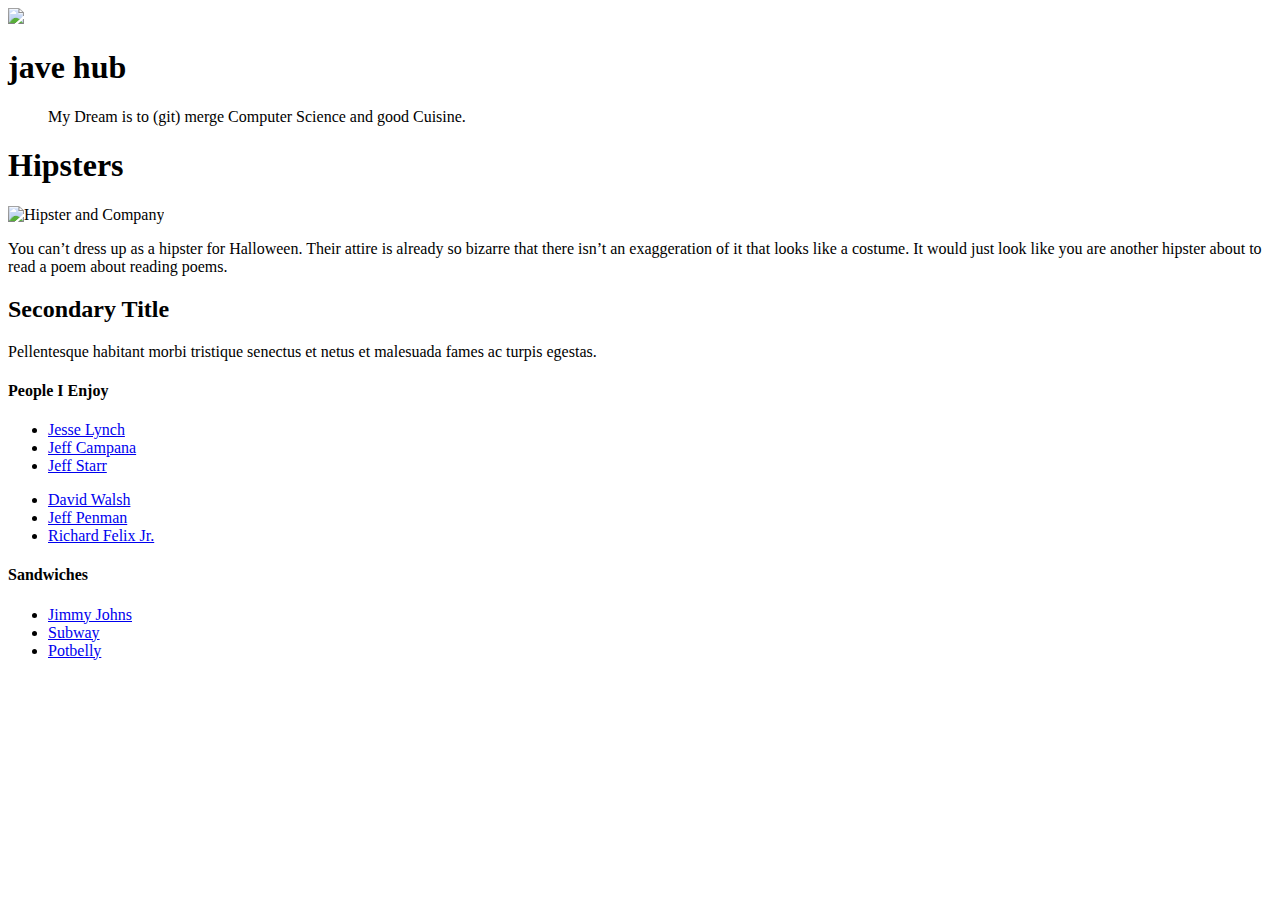
==== index.html @ 905a61ca "first commit" ====
<!DOCTYPE HTML>
<html>

<head>
    <meta charset="UTF-8">
    <meta name="viewport" content="width=device-width, initial-scale=1, shrink-to-fit=no">

	<title>jave hub</title>
    
    <!-- Bootstrap CSS -->
    <link rel="stylesheet" href="https://stackpath.bootstrapcdn.com/bootstrap/4.2.1/css/bootstrap.min.css" integrity="sha384-GJzZqFGwb1QTTN6wy59ffF1BuGJpLSa9DkKMp0DgiMDm4iYMj70gZWKYbI706tWS" crossorigin="anonymous">

    <link rel="stylesheet" href="css/main.css" />
</head>

<body id="home">

    <!--HEADER-->
	<header>
        <div class="container">
            <div class="row">
                <div class="col-sm-12">
                    <img src="img/sfondo_3.png" class="img-fluid" id="header-background">
                    <div class="row">
                        <div class="col">
                            <h1 class="display-3 text-center">jave hub</h1>
                            <blockquote class="blockquote">
                                <p class="mb-0">My Dream is to (git) merge Computer Science and good Cuisine.</p>
                            </blockquote>
                        </div>
                    </div>
                </div>
            </div>
        </div>
	</header>

	<section class="container">

		<article>
			<h1>Hipsters</h1>

			<img src="//chriscoyier.net/images/hipster.jpg" alt="Hipster and Company" height="120" width="570" />

			<p>You can&#8217;t dress up as a hipster for Halloween. Their attire is already so bizarre that there isn&#8217;t an
			exaggeration of it that looks like a costume. It would just look like you are another hipster about to read a poem about reading poems.</p>

			<h2>Secondary Title</h2>
			<p>Pellentesque habitant morbi tristique senectus et netus et malesuada fames ac turpis egestas.</p>
		</article>

		<article>
			<!-- Additional Article -->
		</article>

	</section>


	<footer class="container">
		<h4>People I Enjoy</h4>
		<ul class="col">
			<li><a href="http://fastfoodreviewed.com">Jesse Lynch</a></li>
			<li><a href="http://jeffcampana.com">Jeff Campana</a></li>
			<li><a href="http://perishablepress.com">Jeff Starr</a></li>
		</ul>
		<ul class="col">
			<li><a href="http://davidwalsh.name">David Walsh</a></li>
			<li><a href="http://thestrategicretreat.com">Jeff Penman</a></li>
			<li><a href="http://http://shiftedfrequency.com">Richard Felix Jr.</a></li>
		</ul>

		<h4>Sandwiches</h4>
		<ul class="col container" id="sandwich-list">
			<li><a href="http://jimmyjohns.com">Jimmy Johns</a></li>
			<li><a href="http://subway.com">Subway</a></li>
			<li><a href="http://potbelly.com">Potbelly</a></li>
		</ul>

	</footer>

	<!-- jQuery first, then Popper.js, then Bootstrap JS -->
    <script src="https://code.jquery.com/jquery-3.3.1.slim.min.js" integrity="sha384-q8i/X+965DzO0rT7abK41JStQIAqVgRVzpbzo5smXKp4YfRvH+8abtTE1Pi6jizo" crossorigin="anonymous"></script>
    <script src="https://cdnjs.cloudflare.com/ajax/libs/popper.js/1.14.6/umd/popper.min.js" integrity="sha384-wHAiFfRlMFy6i5SRaxvfOCifBUQy1xHdJ/yoi7FRNXMRBu5WHdZYu1hA6ZOblgut" crossorigin="anonymous"></script>
    <script src="https://stackpath.bootstrapcdn.com/bootstrap/4.2.1/js/bootstrap.min.js" integrity="sha384-B0UglyR+jN6CkvvICOB2joaf5I4l3gm9GU6Hc1og6Ls7i6U/mkkaduKaBhlAXv9k" crossorigin="anonymous"></script>
  
</body>

</html>
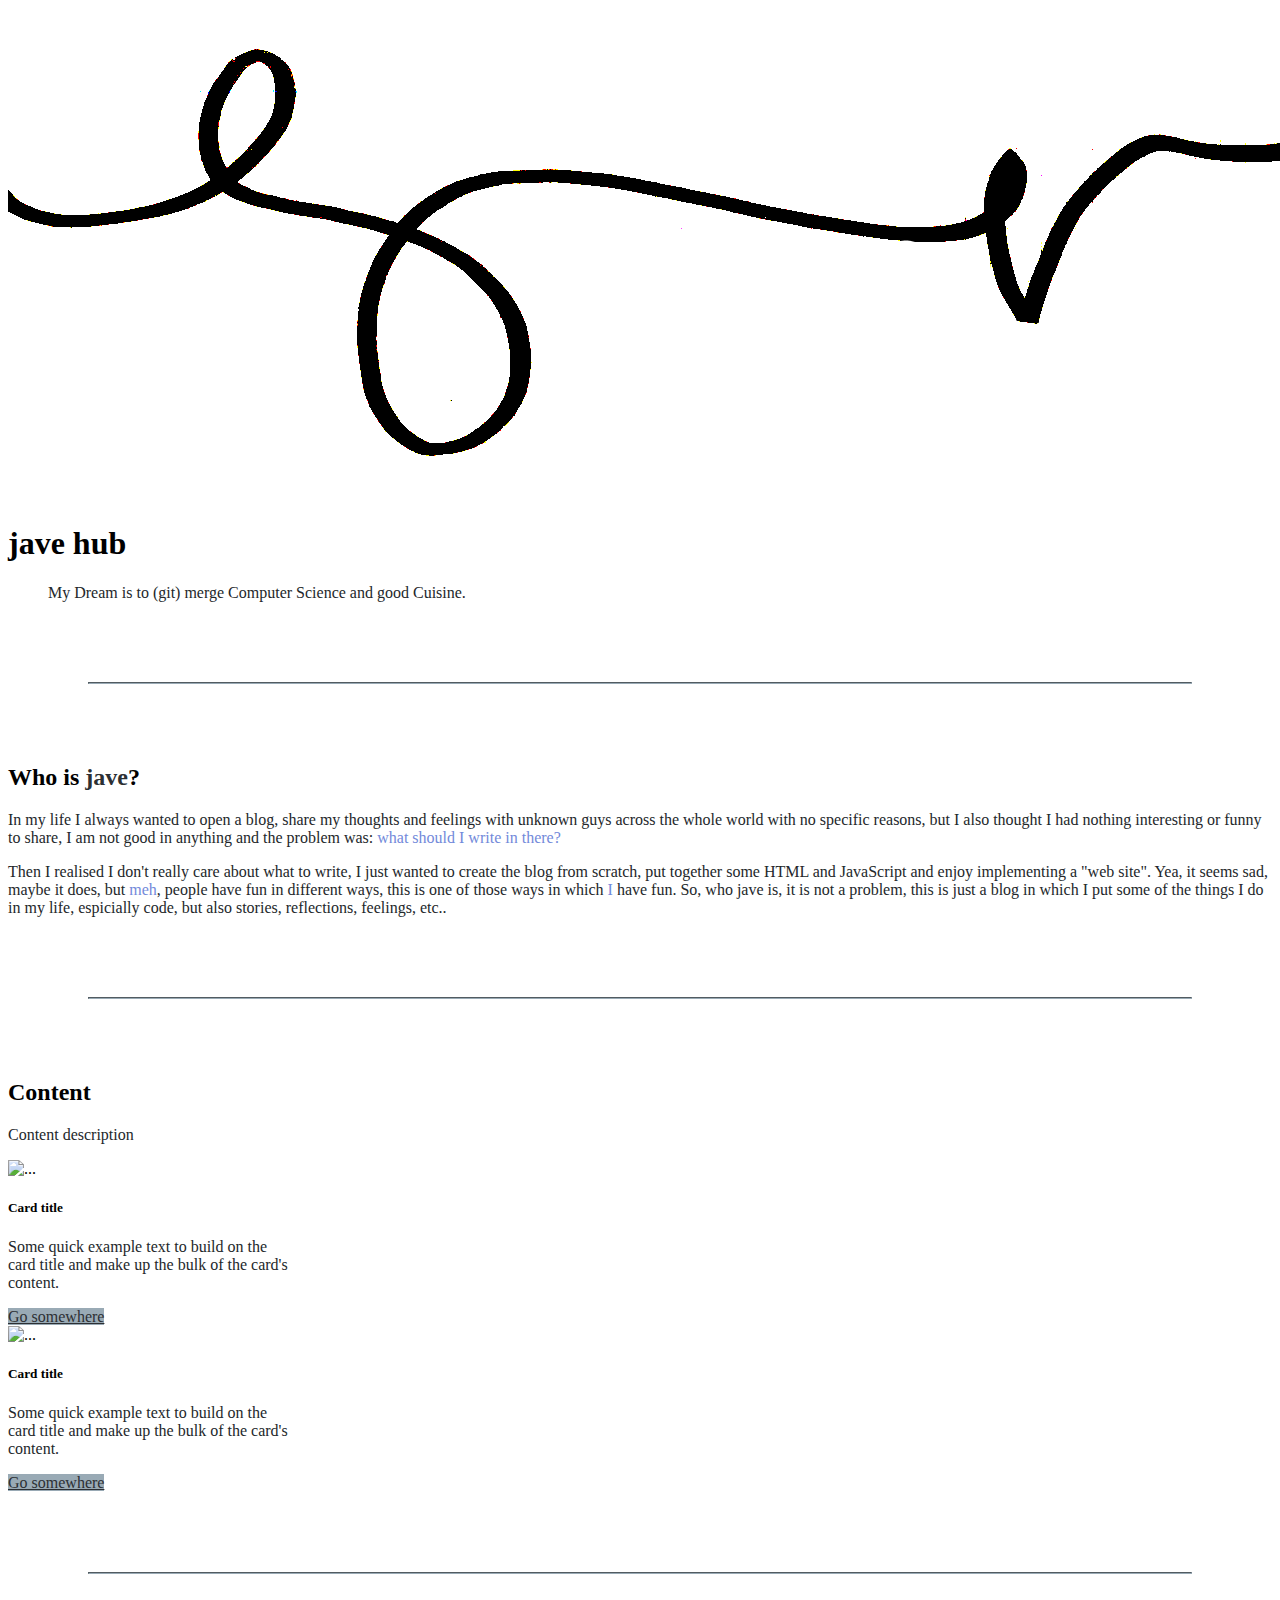
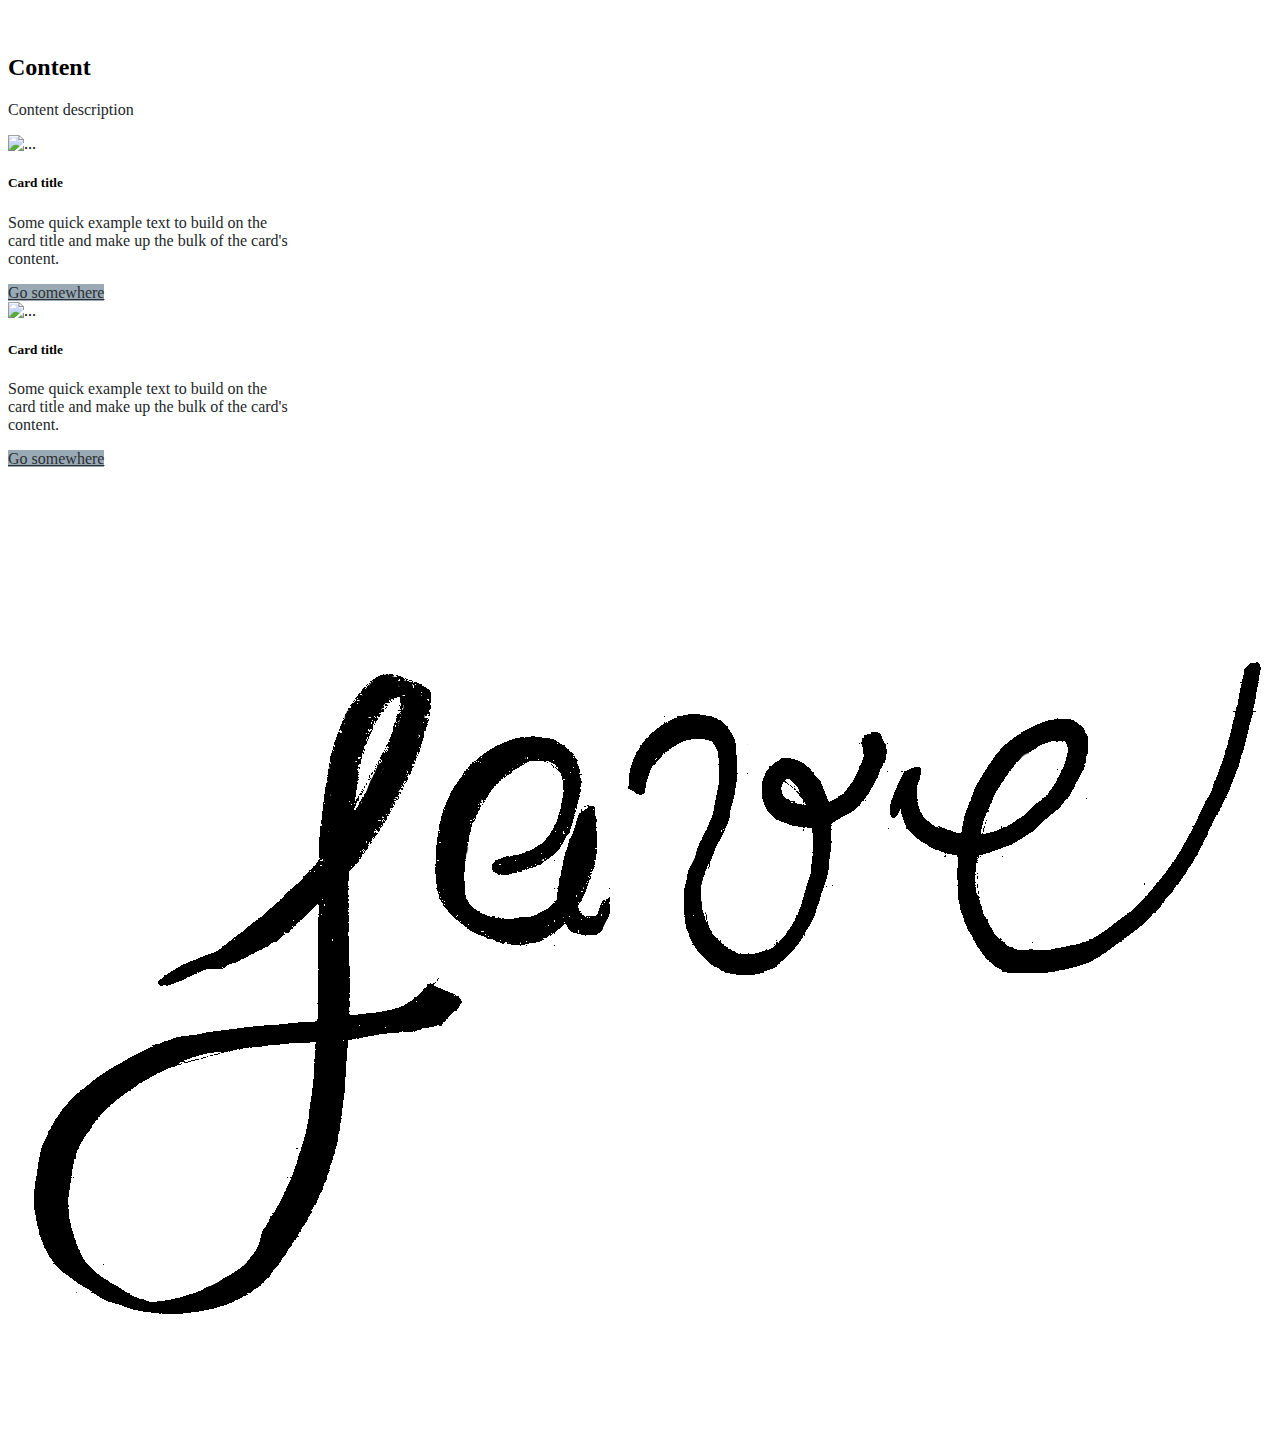
==== commit 103d9f3e: "fixed mock-up front page" ====
--- a/index.html
+++ b/index.html
@@ -25,56 +25,113 @@
                         <div class="col">
                             <h1 class="display-3 text-center">jave hub</h1>
                             <blockquote class="blockquote">
-                                <p class="mb-0">My Dream is to (git) merge Computer Science and good Cuisine.</p>
+                                <p class="mb-0 text-center">My Dream is to (git) merge Computer Science and good Cuisine.</p>
                             </blockquote>
+                        </div>
+                    </div>
+                    <hr/>
+                </div>
+            </div>
+        </div>
+    </header>
+    
+    <!--Main BODY-->
+	<section class="container">
+
+        <!--first, description-->
+        <div class="row" id="first-paragraph">
+            <div class="col-sm-12">
+                <article>
+                    <h2>Who is <span style="color:var(--accent-color)">jave</span>?</h2>
+        
+                    <p>
+                        In my life I always wanted to open a blog, share my thoughts and feelings with unknown guys across the whole world with no
+                        specific reasons, but I also thought I had nothing interesting or funny to share, I am not good in anything and the problem was:
+                        <span style="color:var(--highlight-color)"n>what should I write in there?</span>
+                    </p>
+                    <p>
+                        Then I realised I don't really care about what to write, I just wanted to create the blog from scratch, put together some
+                        HTML and JavaScript and enjoy implementing a "web site". Yea, it seems sad, maybe it does, but <span style="color:var(--highlight-color)"n>meh</span>,
+                        people have fun in different ways, this is one of those ways in which  <span style="color:var(--highlight-color)"n>I</span> have fun.
+                        So, who jave is, it is not a problem, this is just a blog in which I put some of the things I do in my life, espicially code, but also stories, reflections, feelings, etc.. 
+                    </p>
+        
+                </article>
+            </div>
+        </div>
+
+        <!--SECOND-->
+        <div class="row" id="second-paragraph">
+            <div class="col-sm-12">
+                <hr/>
+                <h2>Content</h2>
+                <p>
+                    Content description
+                </p>
+            </div>
+            <div class="col">
+                <div class="card" style="width: 18rem;">
+                    <img src="..." class="card-img-top" alt="...">
+                    <div class="card-body">
+                        <h5 class="card-title">Card title</h5>
+                        <p class="card-text">Some quick example text to build on the card title and make up the bulk of the card's content.</p>
+                        <a href="#" class="btn btn-primary custom-button">Go somewhere</a>
+                    </div>
+                </div>
+            </div>
+            <div class="col">
+                <div class="card" style="width: 18rem;">
+                    <img src="..." class="card-img-top" alt="...">
+                    <div class="card-body">
+                        <h5 class="card-title">Card title</h5>
+                        <p class="card-text">Some quick example text to build on the card title and make up the bulk of the card's content.</p>
+                        <a href="#" class="btn btn-primary  custom-button">Go somewhere</a>
+                    </div>
+                </div>
+            </div>
+        </div>
+
+        <!--THIRD-->
+        <div class="row" id="third-paragraph">
+                <div class="col-sm-12">
+                    <hr/>
+                    <h2>Content</h2>
+                    <p>
+                        Content description
+                    </p>
+                </div>
+                <div class="col">
+                    <div class="card" style="width: 18rem;">
+                        <img src="..." class="card-img-top" alt="...">
+                        <div class="card-body">
+                            <h5 class="card-title">Card title</h5>
+                            <p class="card-text">Some quick example text to build on the card title and make up the bulk of the card's content.</p>
+                            <a href="#" class="btn btn-primary custom-button">Go somewhere</a>
+                        </div>
+                    </div>
+                </div>
+                <div class="col">
+                    <div class="card" style="width: 18rem;">
+                        <img src="..." class="card-img-top" alt="...">
+                        <div class="card-body">
+                            <h5 class="card-title">Card title</h5>
+                            <p class="card-text">Some quick example text to build on the card title and make up the bulk of the card's content.</p>
+                            <a href="#" class="btn btn-primary  custom-button">Go somewhere</a>
                         </div>
                     </div>
                 </div>
             </div>
-        </div>
-	</header>
 
-	<section class="container">
-
-		<article>
-			<h1>Hipsters</h1>
-
-			<img src="//chriscoyier.net/images/hipster.jpg" alt="Hipster and Company" height="120" width="570" />
-
-			<p>You can&#8217;t dress up as a hipster for Halloween. Their attire is already so bizarre that there isn&#8217;t an
-			exaggeration of it that looks like a costume. It would just look like you are another hipster about to read a poem about reading poems.</p>
-
-			<h2>Secondary Title</h2>
-			<p>Pellentesque habitant morbi tristique senectus et netus et malesuada fames ac turpis egestas.</p>
-		</article>
-
-		<article>
-			<!-- Additional Article -->
-		</article>
-
+       
 	</section>
 
 
 	<footer class="container">
-		<h4>People I Enjoy</h4>
-		<ul class="col">
-			<li><a href="http://fastfoodreviewed.com">Jesse Lynch</a></li>
-			<li><a href="http://jeffcampana.com">Jeff Campana</a></li>
-			<li><a href="http://perishablepress.com">Jeff Starr</a></li>
-		</ul>
-		<ul class="col">
-			<li><a href="http://davidwalsh.name">David Walsh</a></li>
-			<li><a href="http://thestrategicretreat.com">Jeff Penman</a></li>
-			<li><a href="http://http://shiftedfrequency.com">Richard Felix Jr.</a></li>
-		</ul>
-
-		<h4>Sandwiches</h4>
-		<ul class="col container" id="sandwich-list">
-			<li><a href="http://jimmyjohns.com">Jimmy Johns</a></li>
-			<li><a href="http://subway.com">Subway</a></li>
-			<li><a href="http://potbelly.com">Potbelly</a></li>
-		</ul>
-
+        <div class="row">
+            <div class="col-md-4 offset-4">
+                    <img src="img/jave.png" class="img-fluid">
+            </div>
+        </div>
 	</footer>
 
 	<!-- jQuery first, then Popper.js, then Bootstrap JS -->
--- a/css/main.css
+++ b/css/main.css
@@ -0,0 +1,39 @@
+/* Some variables */
+:root {
+
+    /* Color Palette */ 
+    --main-color:  #23272a;
+    --background-color:  #ffffff;
+    --secondary-color:  #99aab5;
+    --highlight-color: #7289da;
+    --accent-color:  #2c2f33;
+}
+
+
+/* Main Classes */
+body{
+    background-color: var(--background-color);
+}
+
+p{
+    color: var(--main-color);
+}
+
+hr{
+    margin: 5em;
+    border-color: var(--secondary-color);
+}
+
+
+
+/* header */
+#header-background{
+    z-index: 1000;
+}
+
+/* custom button*/
+.custom-button{
+    background: var(--secondary-color);
+    border-color: var(--secondary-color);
+    color: var(--accent-color)
+}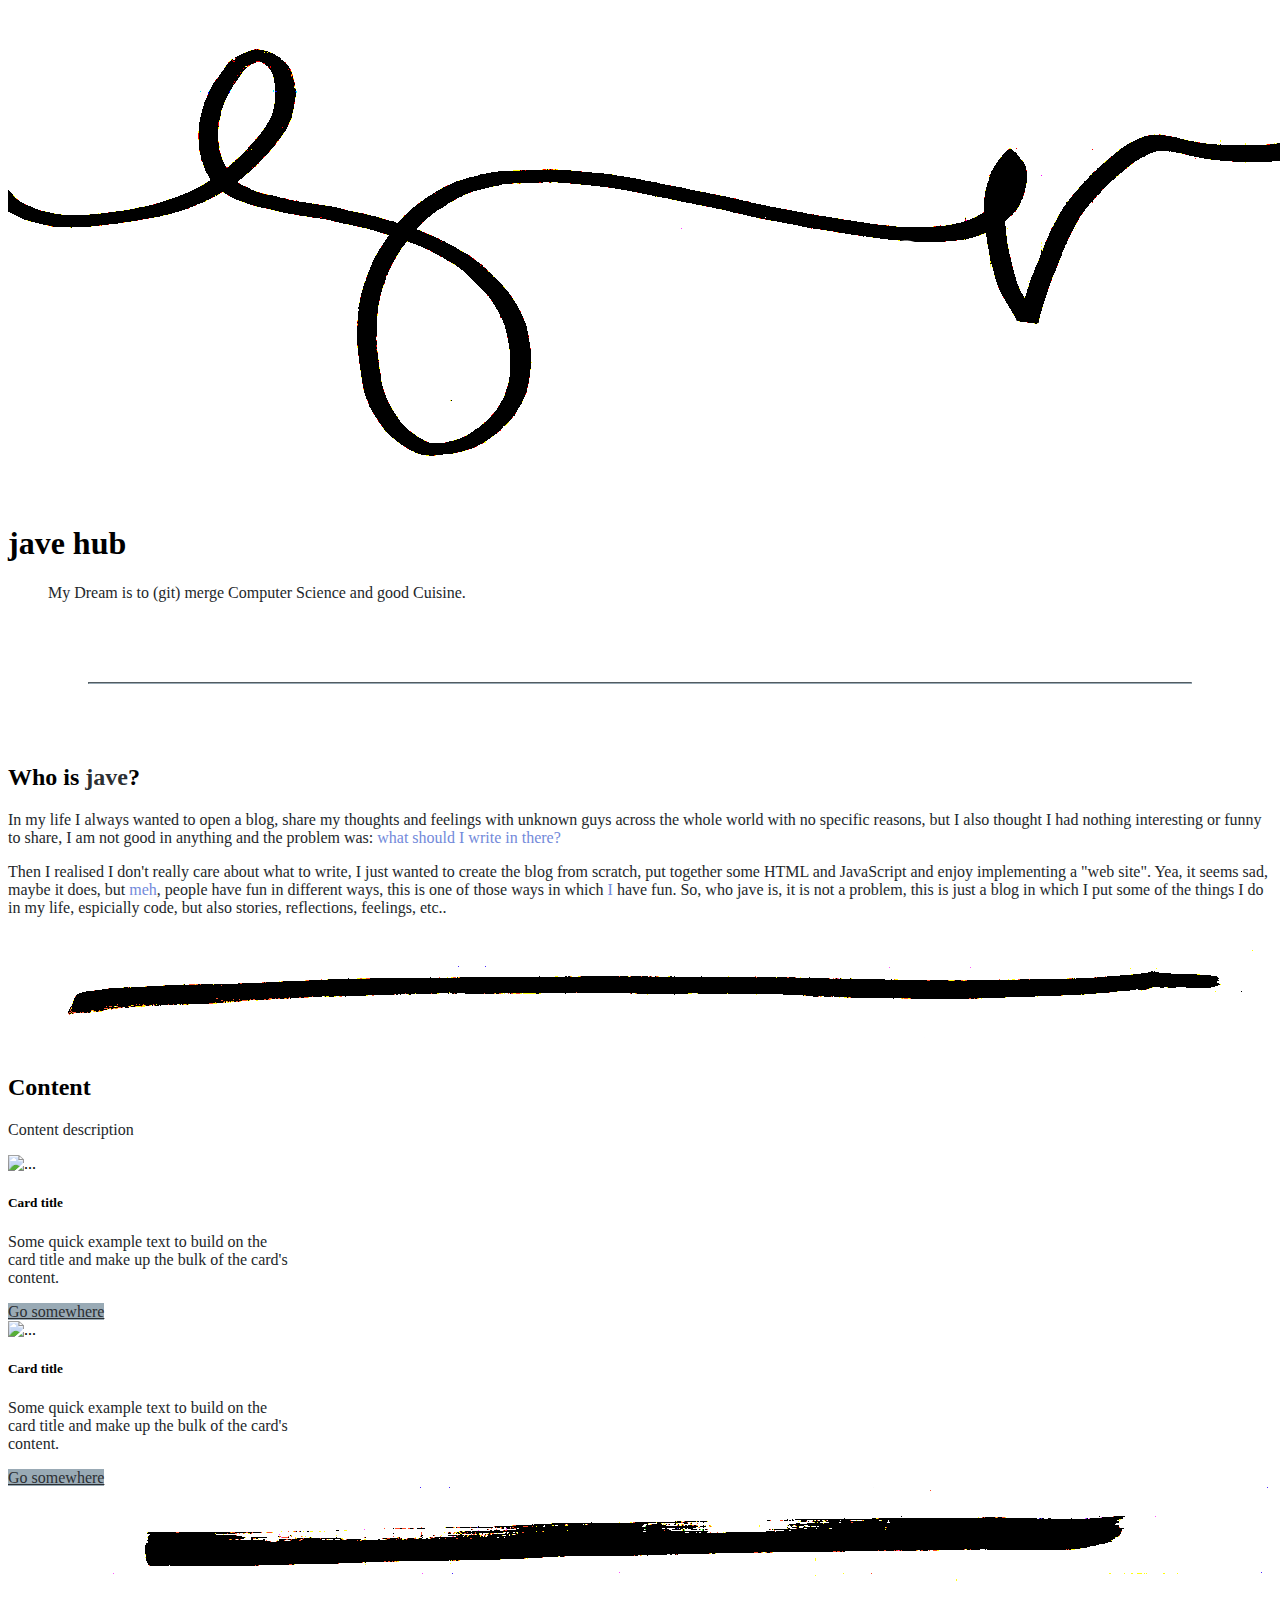
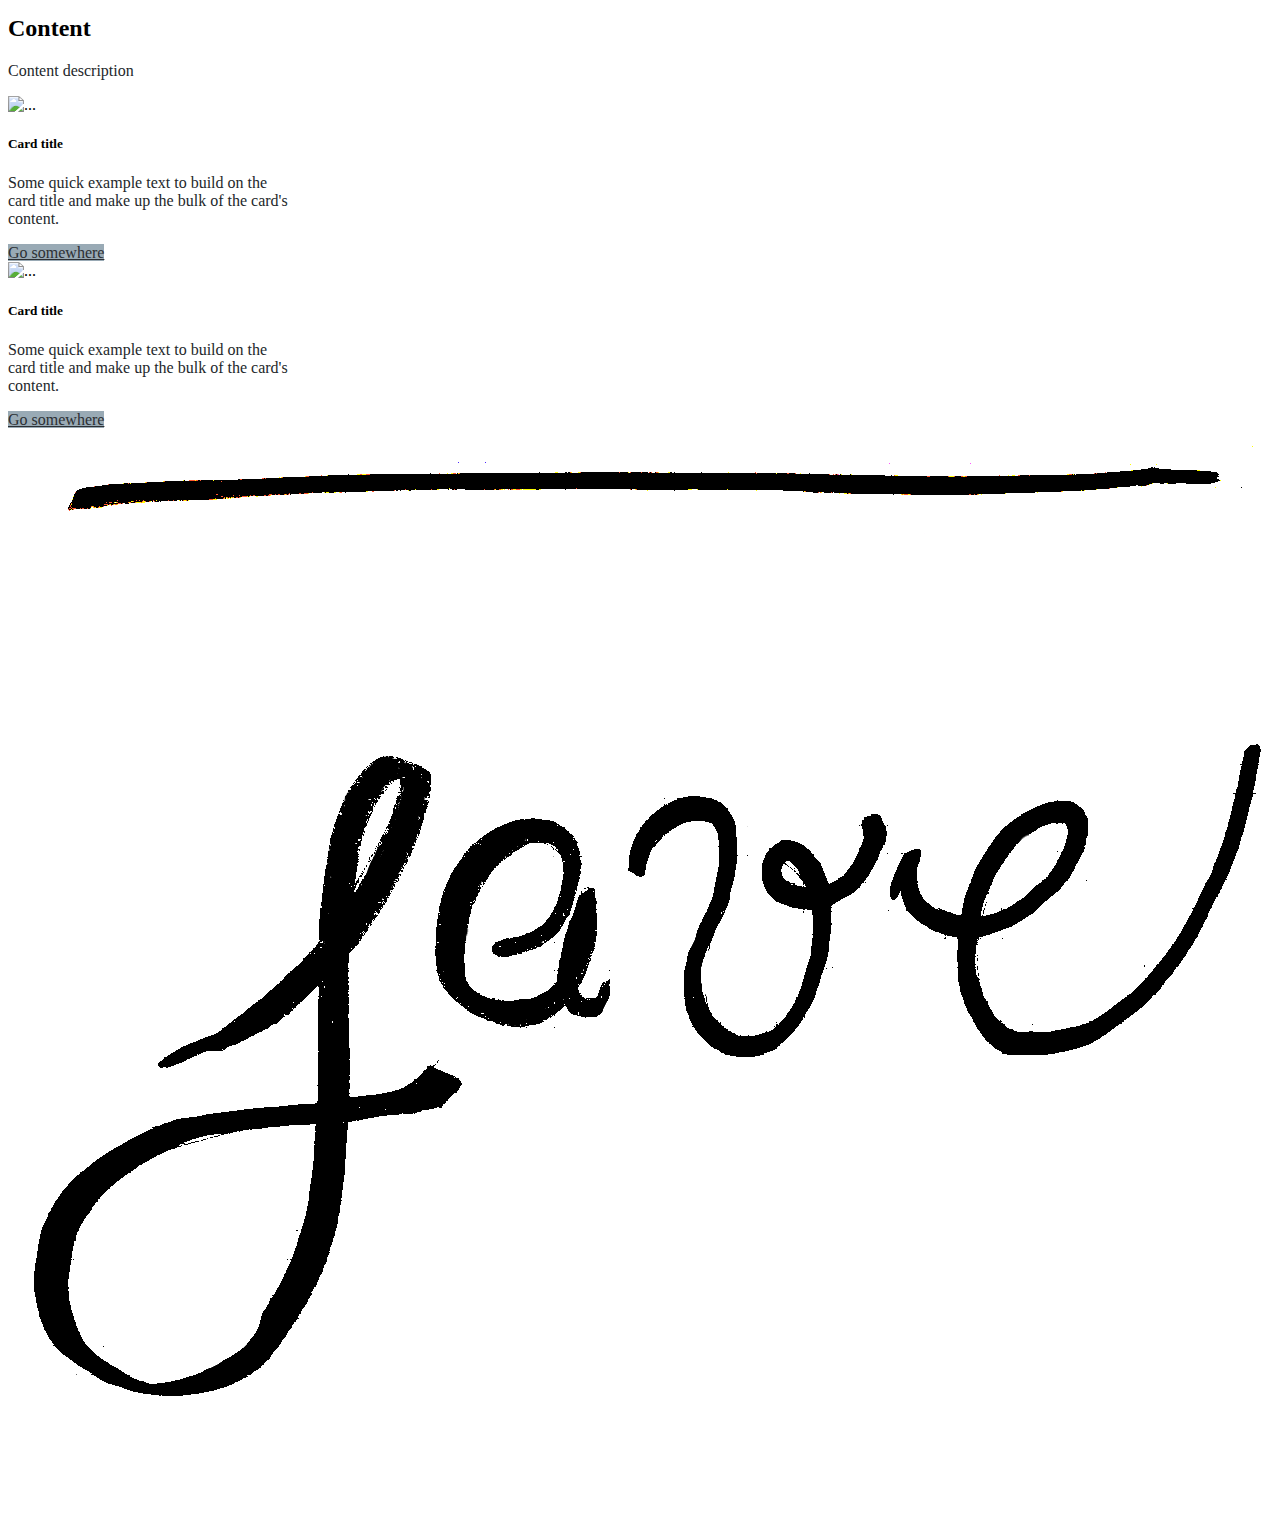
==== commit 59747772: "fixed lines" ====
--- a/index.html
+++ b/index.html
@@ -61,9 +61,13 @@
         </div>
 
         <!--SECOND-->
+        <div class="row justify-content-center">
+            <div class="col-8">
+                <img src="img/line1.png" class="img-fluid">
+            </div>
+        </div>
         <div class="row" id="second-paragraph">
-            <div class="col-sm-12">
-                <hr/>
+            <div class="col-12">
                 <h2>Content</h2>
                 <p>
                     Content description
@@ -92,43 +96,50 @@
         </div>
 
         <!--THIRD-->
+        <div class="row justify-content-center">
+            <div class="col-8">
+                <img src="img/line2.png" class="img-fluid">
+            </div>
+        </div>
         <div class="row" id="third-paragraph">
-                <div class="col-sm-12">
-                    <hr/>
-                    <h2>Content</h2>
-                    <p>
-                        Content description
-                    </p>
-                </div>
+            <div class="col-12">
+                <h2>Content</h2>
+                <p>
+                    Content description
+                </p>
+            </div>
                 <div class="col">
-                    <div class="card" style="width: 18rem;">
-                        <img src="..." class="card-img-top" alt="...">
-                        <div class="card-body">
-                            <h5 class="card-title">Card title</h5>
-                            <p class="card-text">Some quick example text to build on the card title and make up the bulk of the card's content.</p>
-                            <a href="#" class="btn btn-primary custom-button">Go somewhere</a>
-                        </div>
-                    </div>
-                </div>
-                <div class="col">
-                    <div class="card" style="width: 18rem;">
-                        <img src="..." class="card-img-top" alt="...">
-                        <div class="card-body">
-                            <h5 class="card-title">Card title</h5>
-                            <p class="card-text">Some quick example text to build on the card title and make up the bulk of the card's content.</p>
-                            <a href="#" class="btn btn-primary  custom-button">Go somewhere</a>
-                        </div>
+                <div class="card" style="width: 18rem;">
+                    <img src="..." class="card-img-top" alt="...">
+                    <div class="card-body">
+                        <h5 class="card-title">Card title</h5>
+                        <p class="card-text">Some quick example text to build on the card title and make up the bulk of the card's content.</p>
+                        <a href="#" class="btn btn-primary custom-button">Go somewhere</a>
                     </div>
                 </div>
             </div>
-
-       
+            <div class="col">
+                <div class="card" style="width: 18rem;">
+                    <img src="..." class="card-img-top" alt="...">
+                    <div class="card-body">
+                        <h5 class="card-title">Card title</h5>
+                        <p class="card-text">Some quick example text to build on the card title and make up the bulk of the card's content.</p>
+                        <a href="#" class="btn btn-primary  custom-button">Go somewhere</a>
+                    </div>
+                </div>
+            </div>
+        </div>
 	</section>
 
 
 	<footer class="container">
-        <div class="row">
-            <div class="col-md-4 offset-4">
+        <div class="row justify-content-center">
+            <div class="col-8">
+                <img src="img/line1.png" class="img-fluid">
+            </div>
+        </div>
+        <div class="row justify-content-center">
+            <div class="col-5">
                     <img src="img/jave.png" class="img-fluid">
             </div>
         </div>
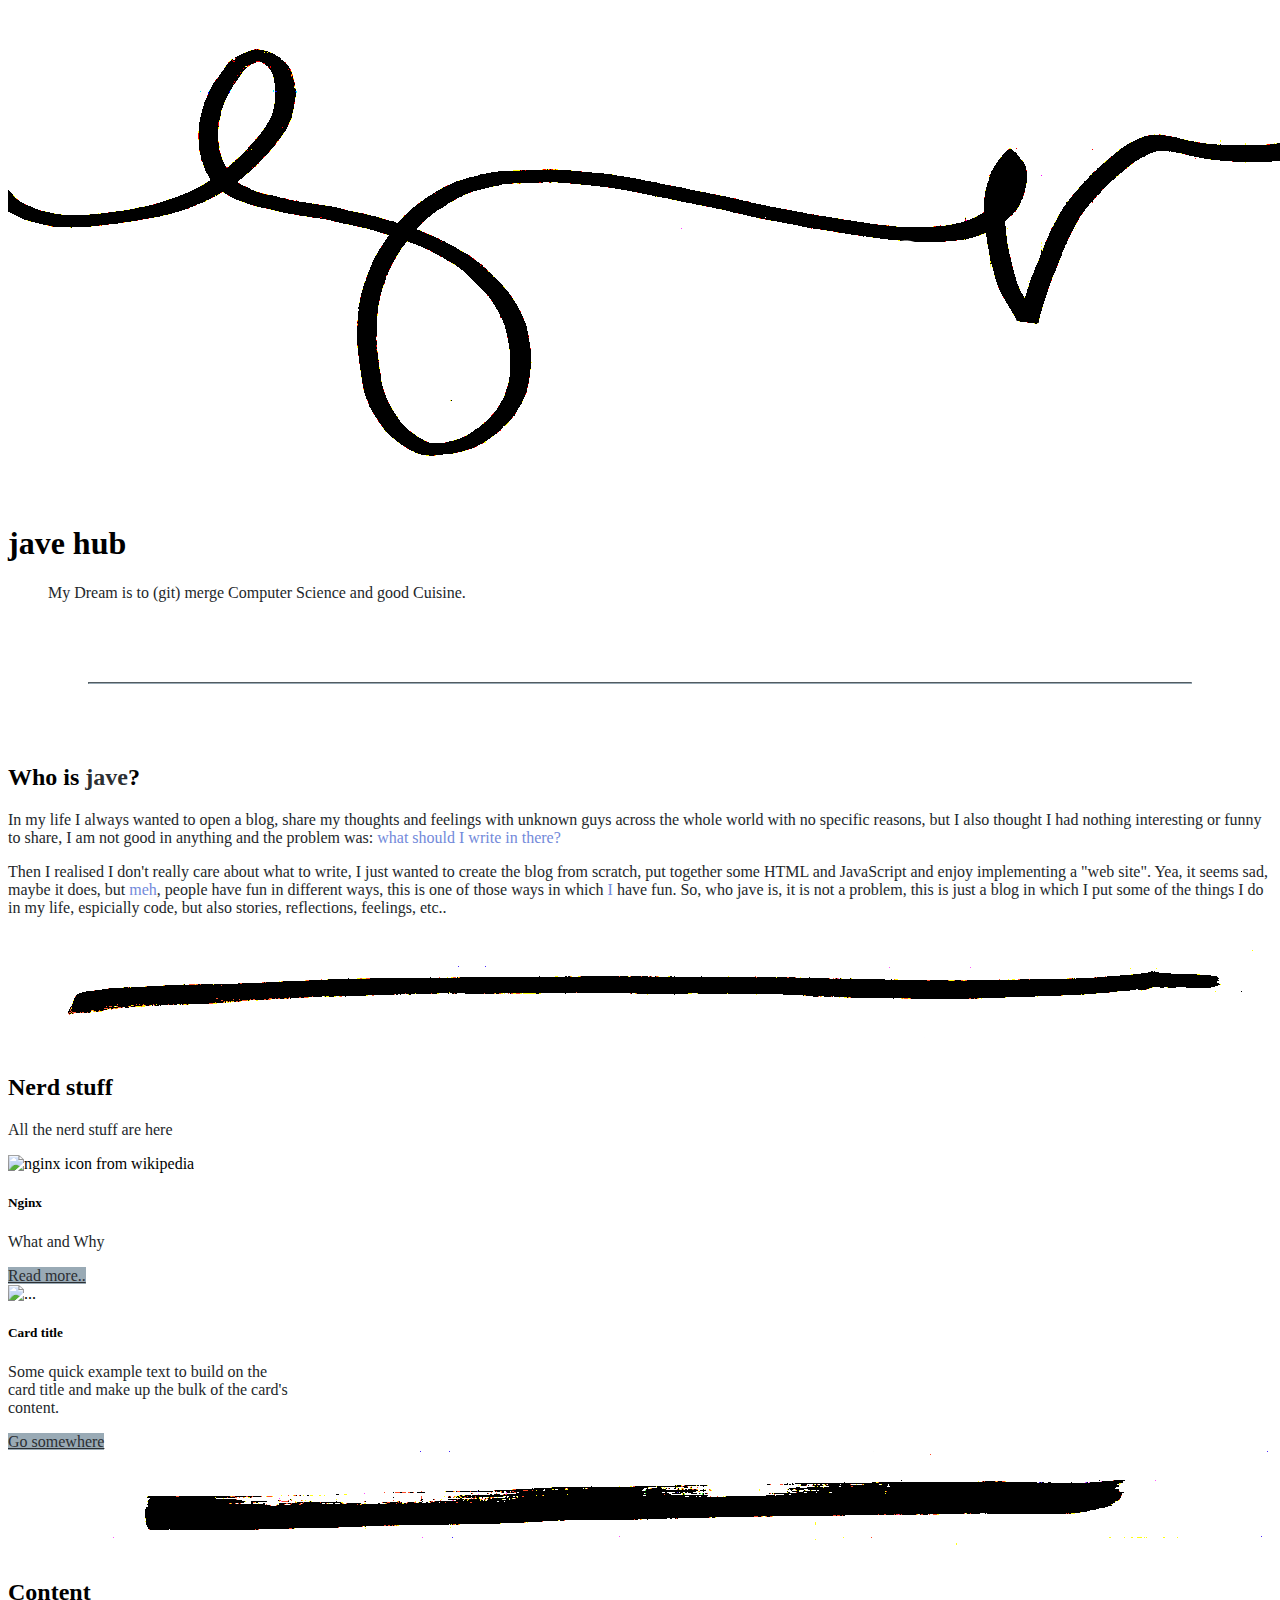
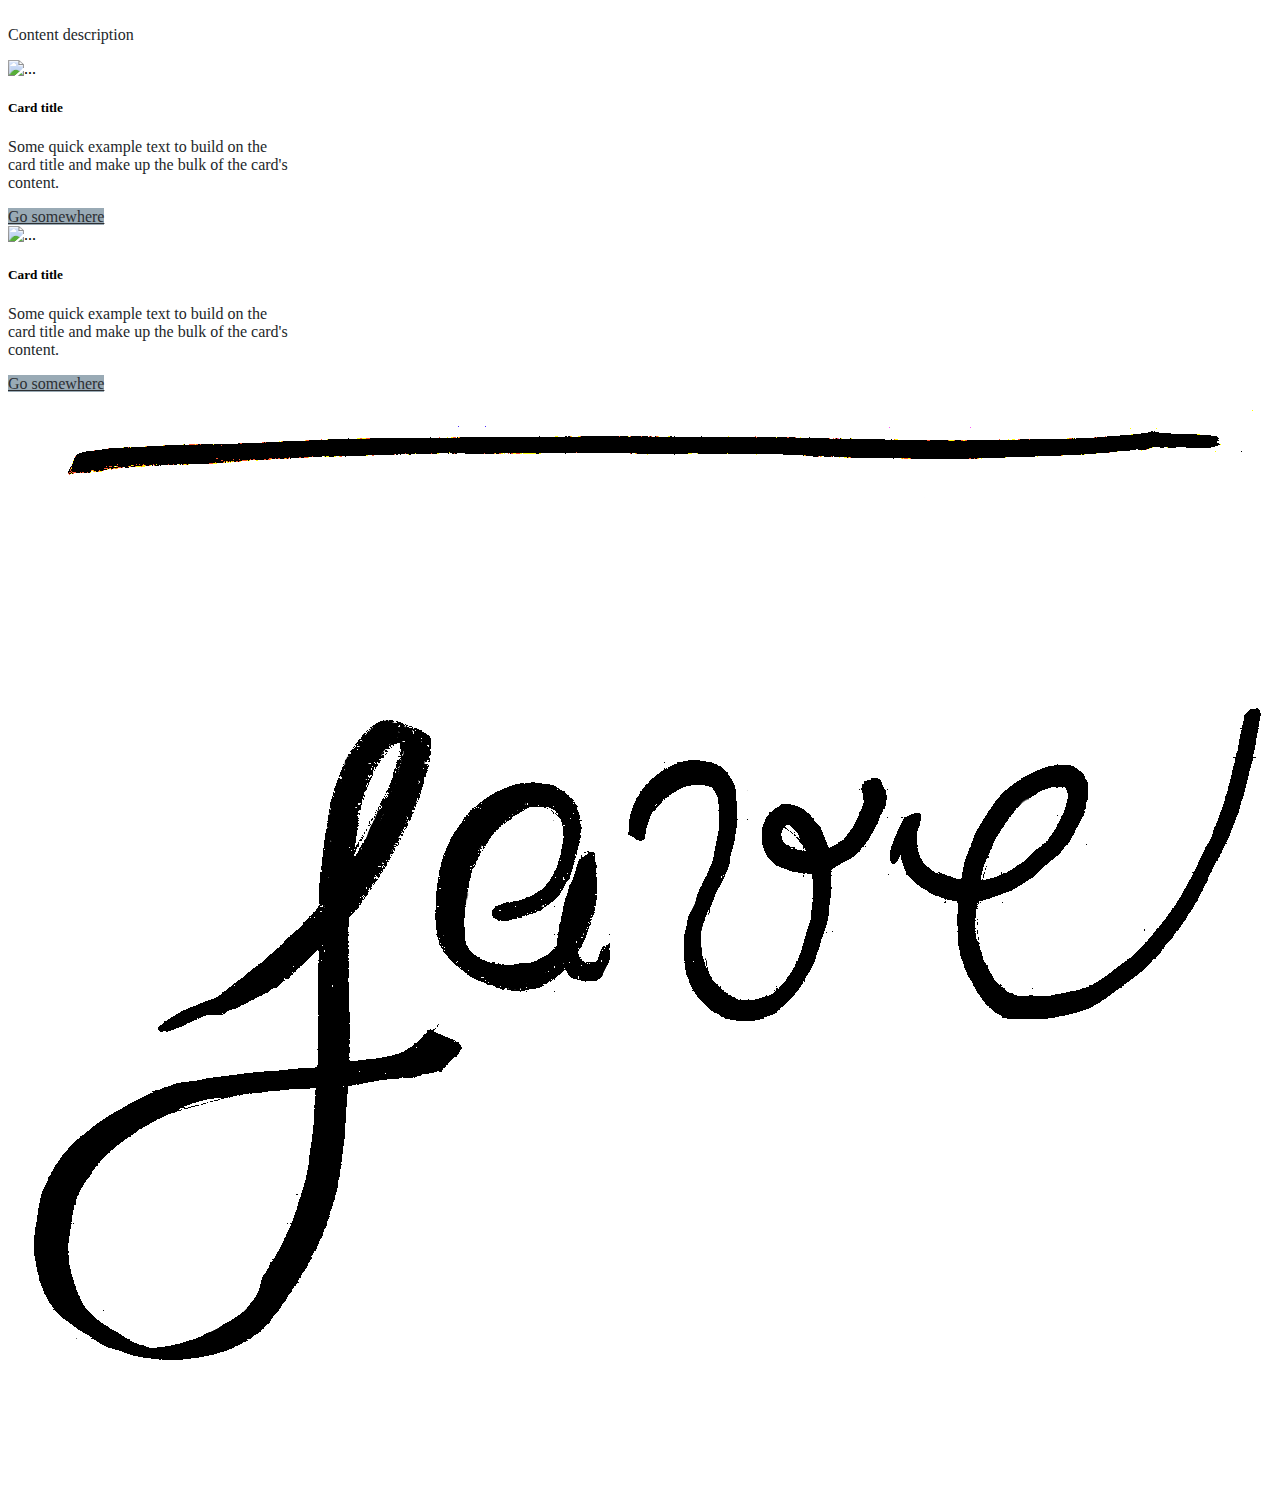
==== commit 2580287d: "add one sample post" ====
--- a/index.html
+++ b/index.html
@@ -68,18 +68,18 @@
         </div>
         <div class="row" id="second-paragraph">
             <div class="col-12">
-                <h2>Content</h2>
+                <h2>Nerd stuff</h2>
                 <p>
-                    Content description
+                    All the nerd stuff are here
                 </p>
             </div>
             <div class="col">
                 <div class="card" style="width: 18rem;">
-                    <img src="..." class="card-img-top" alt="...">
+                    <img src="https://upload.wikimedia.org/wikipedia/commons/c/c5/Nginx_logo.svg" alt='nginx icon from wikipedia' class="card-img-top">
                     <div class="card-body">
-                        <h5 class="card-title">Card title</h5>
-                        <p class="card-text">Some quick example text to build on the card title and make up the bulk of the card's content.</p>
-                        <a href="#" class="btn btn-primary custom-button">Go somewhere</a>
+                        <h5 class="card-title">Nginx </h5>
+                        <p class="card-text">What and Why</p>
+                        <a href="posts/nginxwhatandwhy.html" class="btn btn-primary custom-button">Read more..</a>
                     </div>
                 </div>
             </div>
